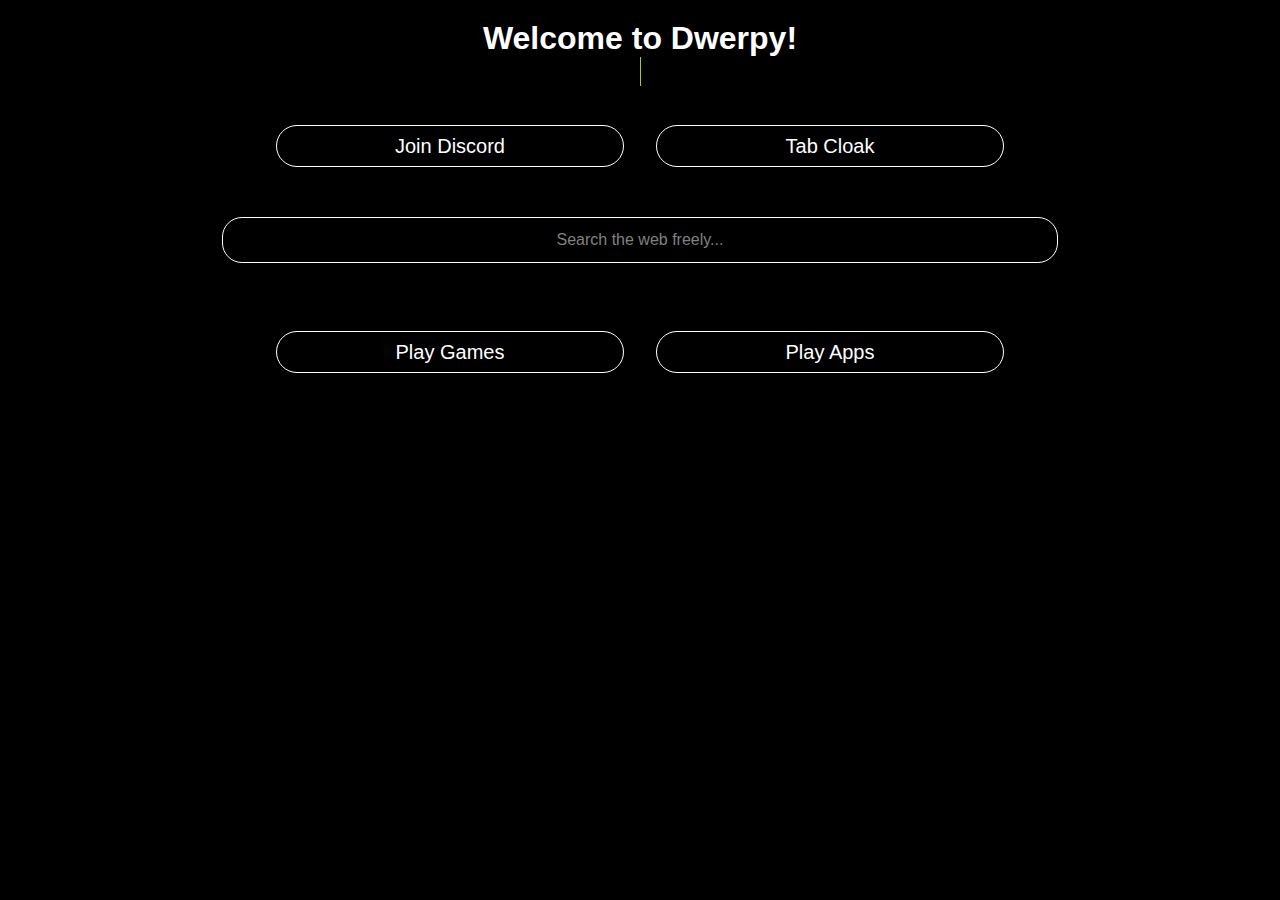
==== index.html @ e43db0ef "Fix" ====
<!DOCTYPE html>
<html lang="en">
<head>
    <meta charset="UTF-8">
    <meta name="viewport" content="width=device-width, initial-scale=1.0">
    <link rel="stylesheet" href="./index.css">
    <title>Dwerpy</title>
    <link rel="shortcut icon" type="image/x-icon" href="/Images/favicon.ico">
    <script type="text/javascript" src="/uv/uv.bundle.js"></script>
    <script type="text/javascript" src="/uv/uv.config.js"></script>

    <script>
        if ("serviceWorker" in navigator) {
            window.addEventListener("load", () => {
                navigator.serviceWorker.register("/sw.js", {
                    scope: __uv$config.prefix,
                });
            });
        }
    </script>
</head>

<body>
    <div id="Main">
        <h1>Welcome to Dwerpy!</h1>

        <div class="container" style="margin-bottom: 25px;">
            <div class="typeWriter" id="randomQuoteText">undefined</div>
        </div>

        <br>

        <button class="btn" onclick="openDiscoInv()">Join Discord</button>

        <button class="btn" onclick="cloakTab()">Tab Cloak</button>

        <br>
        <br>
        <br>

        <form class="formSearch">
            <input class="search-input" placeholder="Search the web freely...">
        </form>

        <br>
        <br>
        <br>

        <button class="btn" onclick="btnPlay()">Play Games</button>

        <button class="btn" onclick="btnPlay2()">Play Apps</button>
    </div>
</body>

<script type="text/javascript" src="./index.js"></script>
<script type="text/javascript" src="/cloak.js"></script>
<script type="text/javascript" src="/check.js"></script>
<script type="text/javascript" src="/main.js"></script>
</html>
---- index.css ----
* {
    text-align: center;
    position: relative;
    margin: auto;
    background-color: black;
    color: white;
}

body {
    display: block;
    font-family: 'Segoe UI', Tahoma, Geneva, Verdana, sans-serif;
    animation: startFade 1s;
}

.btn {
    margin: 15px;
    transition: 0.3s ease-out;
    font-size: 125%;
    border-radius: 20px;
    border: none;
    outline: solid;
    outline-width: 1px;
    outline-color: white;
    width: 30%;
    height: 40px;
    display: inline-block;
    box-shadow: 0 3px 6px rgba(0, 0, 0, 0.3);
}

.btn:hover {
    outline-color: greenyellow;
    transform: scale(1.05);
    cursor: pointer;
}

.btn:active {
    transition: 0.1s linear;
    filter: brightness(70%);
    transform: scale(1);
}

.typeWriter {
    overflow: hidden;
    border-right: 1px solid yellowgreen;
    white-space: nowrap;
    animation: typing 1s steps(20, end) forwards, blinking .5s infinite;
    font-size: 1.6rem;
    width: 0;
}

.container {
    display: inline-block;
}

.search-input {
    padding: 14px;
    background-color: var(--card-color);
    border-radius: 20px;
    border: 1px solid white;
    width: 70%;
    font-size: 14px;
    caret-color: white;
    color: white;
    transition: width 0.3s ease;
}

.search-input:focus {
    outline: none;
    border-color: yellowgreen;
    width: 90%;
}

.search-input::placeholder {
    color: grey;
    font-size: 16px;
}

#Main {
    padding: 20px;
    width: 90%;
}

@keyframes startFade {
    0% {
        opacity: 0;
    }
    100% {
        opacity: 1;
    }
}

@keyframes typing {
    from {
        width: 0;
    }
    to {
        width: 100%;
    }
}

@keyframes blinking {
    from {
        border-color: transparent;
    }
    to {
        border-color: greenyellow;
    }
}
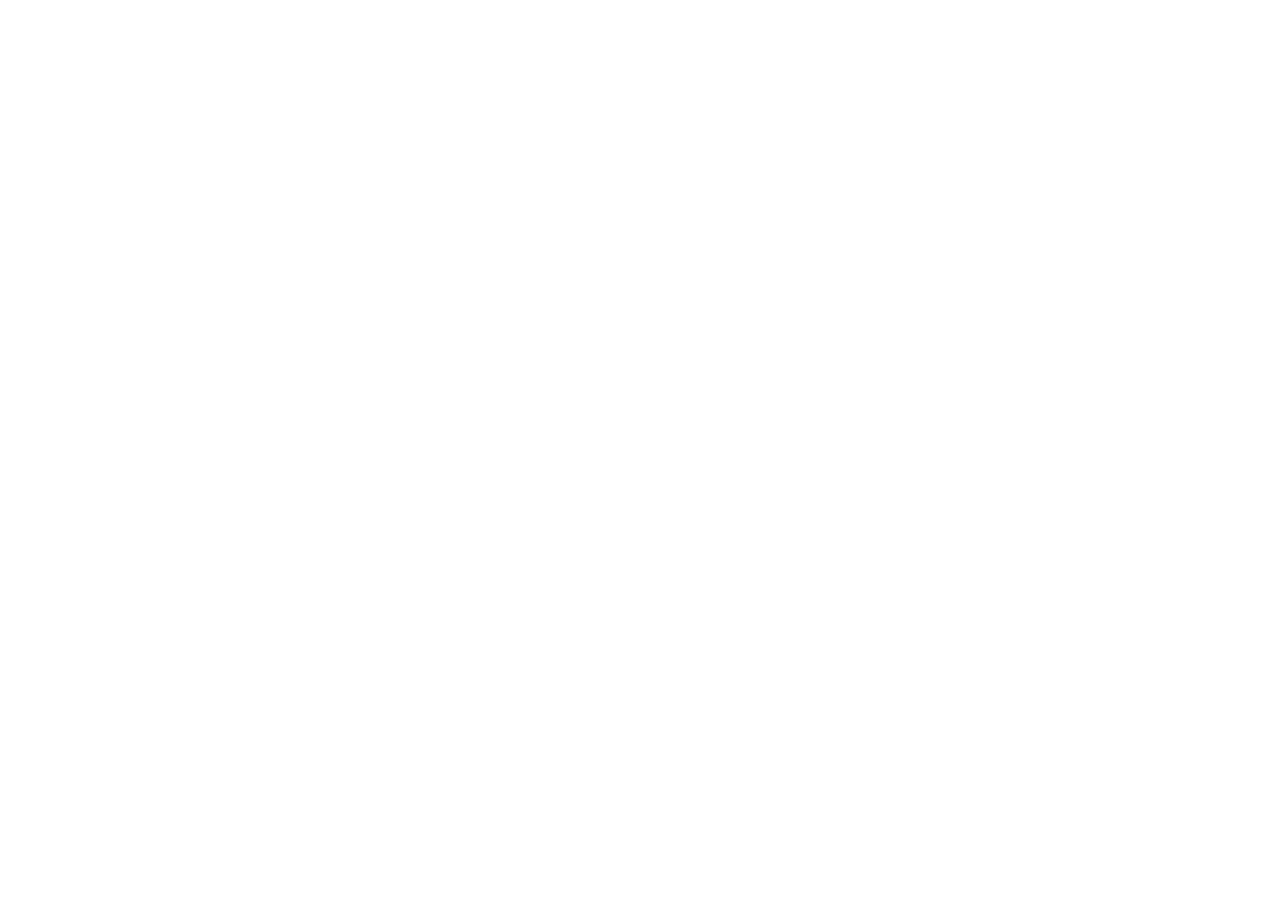
==== commit 68d6b3bb: "Update" ====
--- a/index.html
+++ b/index.html
@@ -55,5 +55,4 @@
 <script type="text/javascript" src="./index.js"></script>
 <script type="text/javascript" src="/cloak.js"></script>
 <script type="text/javascript" src="/check.js"></script>
-<script type="text/javascript" src="/main.js"></script>
 </html>